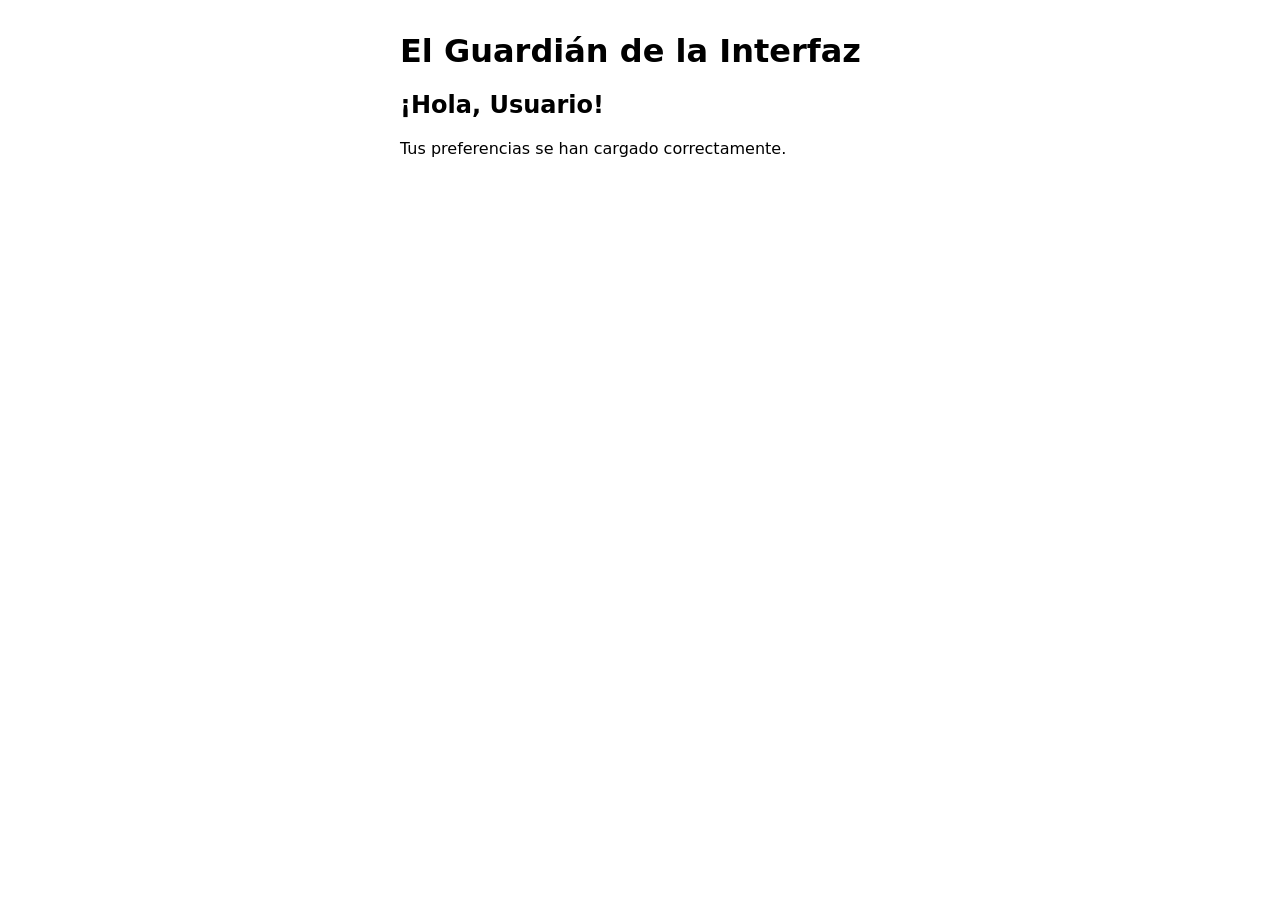
==== index.html @ 2496f6ec "Parte 1: Estructura y Generación Dinámica del DOM" ====
<!DOCTYPE html>
<html lang="es">
<head>
  <meta charset="UTF-8">
  <meta name="viewport" content="width=device-width, initial-scale=1.0">
  <title>El Guardián de la Interfaz</title>
  <link rel="stylesheet" href="styles.css">
</head>
<body>
  <h1>El Guardián de la Interfaz</h1>
  <div id="contenedor-bienvenida"></div>

  <script src="script.js"></script>
</body>
</html>
---- styles.css ----
body {
  font-family: system-ui, sans-serif;
  max-width: 480px;
  margin: 2rem auto;
  padding: 0 1rem;
}
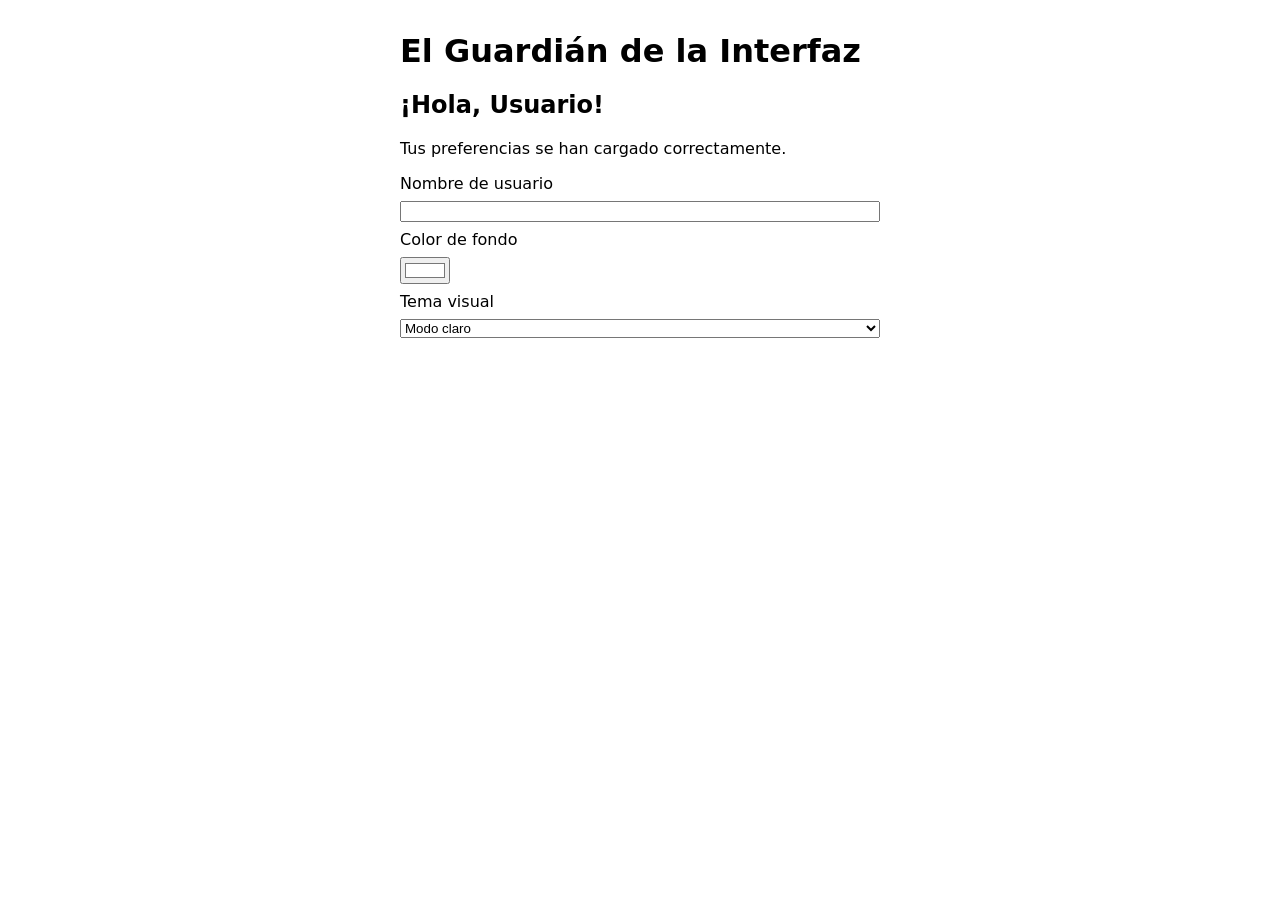
==== commit d8c5e38d: "Parte 2: Formulario y Modificación del Aspecto" ====
--- a/index.html
+++ b/index.html
@@ -10,6 +10,20 @@
   <h1>El Guardián de la Interfaz</h1>
   <div id="contenedor-bienvenida"></div>
 
+  <form id="formulario">
+    <label for="nombre">Nombre de usuario</label>
+    <input type="text" id="nombre">
+
+    <label for="color">Color de fondo</label>
+    <input type="color" id="color" value="#ffffff">
+
+    <label for="tema">Tema visual</label>
+    <select id="tema">
+      <option value="claro">Modo claro</option>
+      <option value="oscuro">Modo oscuro</option>
+    </select>
+  </form>
+
   <script src="script.js"></script>
 </body>
 </html>
--- a/styles.css
+++ b/styles.css
@@ -3,4 +3,15 @@
   max-width: 480px;
   margin: 2rem auto;
   padding: 0 1rem;
+}
+
+form {
+  display: flex;
+  flex-direction: column;
+  gap: 0.5rem;
+}
+
+.tema-oscuro {
+  background-color: #1e1e1e;
+  color: #f0f0f0;
 }
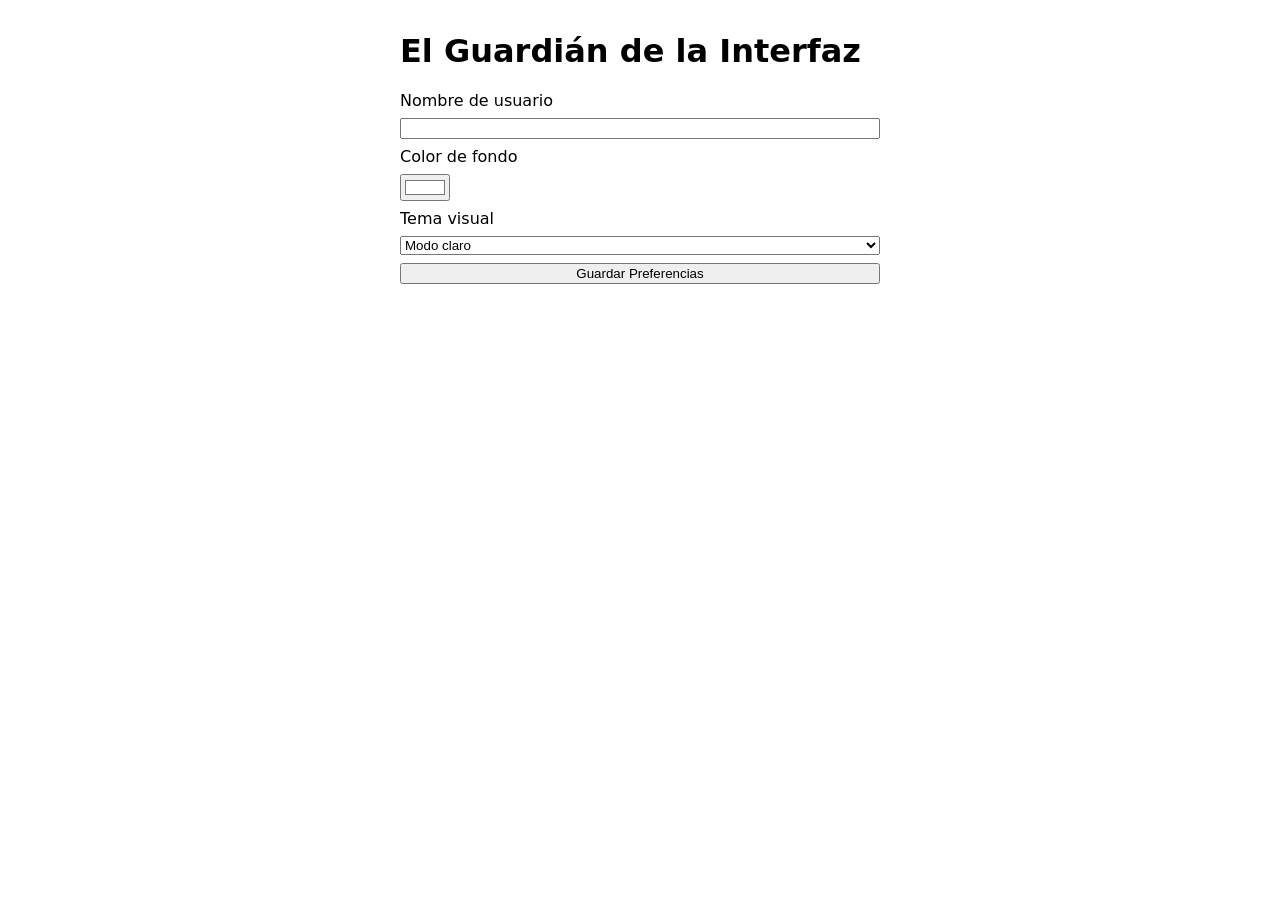
==== commit b6d361c9: "Parte 3: Persistencia con Cookies" ====
--- a/index.html
+++ b/index.html
@@ -22,6 +22,8 @@
       <option value="claro">Modo claro</option>
       <option value="oscuro">Modo oscuro</option>
     </select>
+
+    <button type="button" id="btnGuardar">Guardar Preferencias</button>
   </form>
 
   <script src="script.js"></script>
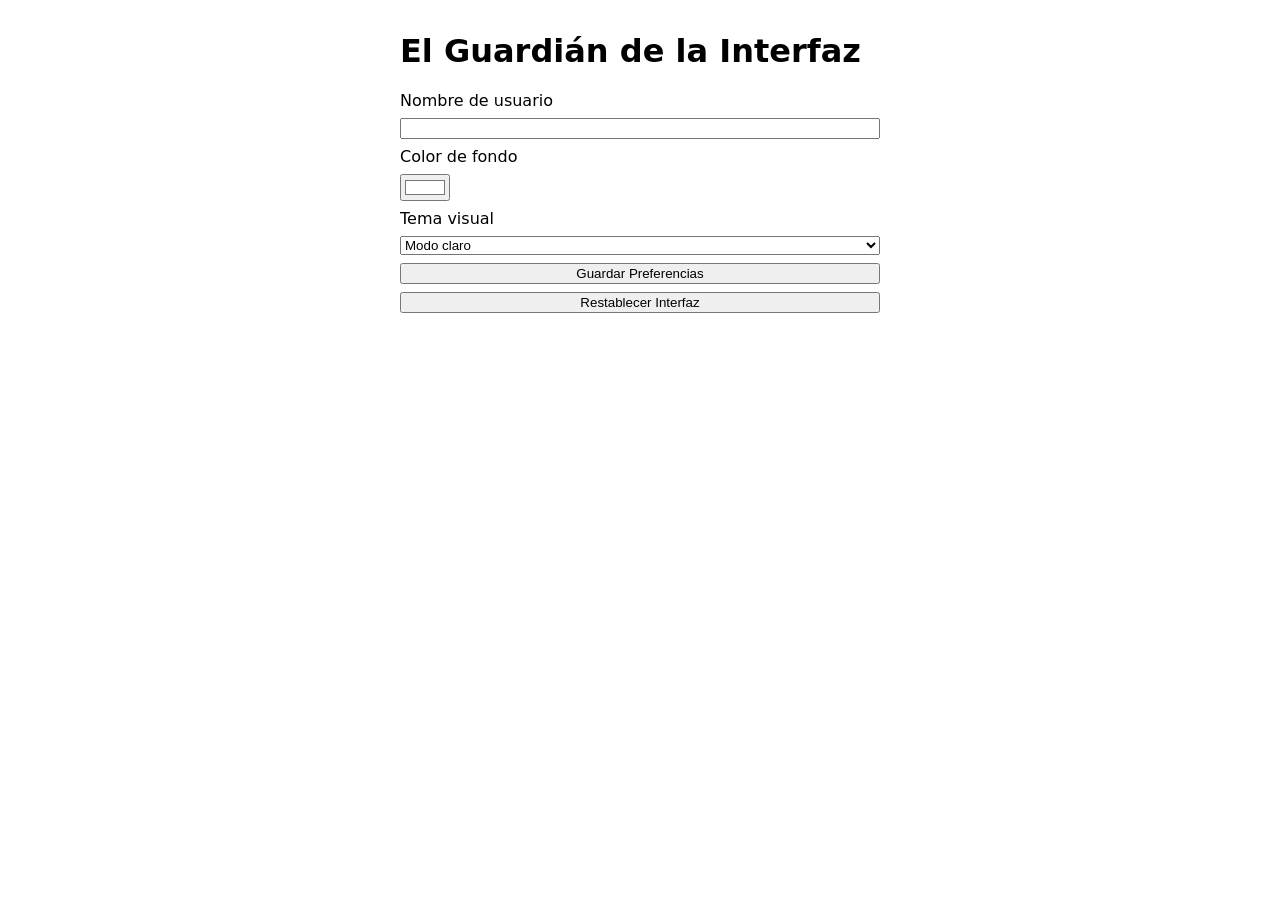
==== commit a6072824: "Parte 4: El Reto Extra" ====
--- a/index.html
+++ b/index.html
@@ -24,6 +24,7 @@
     </select>
 
     <button type="button" id="btnGuardar">Guardar Preferencias</button>
+    <button type="button" id="btnRestablecer">Restablecer Interfaz</button>
   </form>
 
   <script src="script.js"></script>
